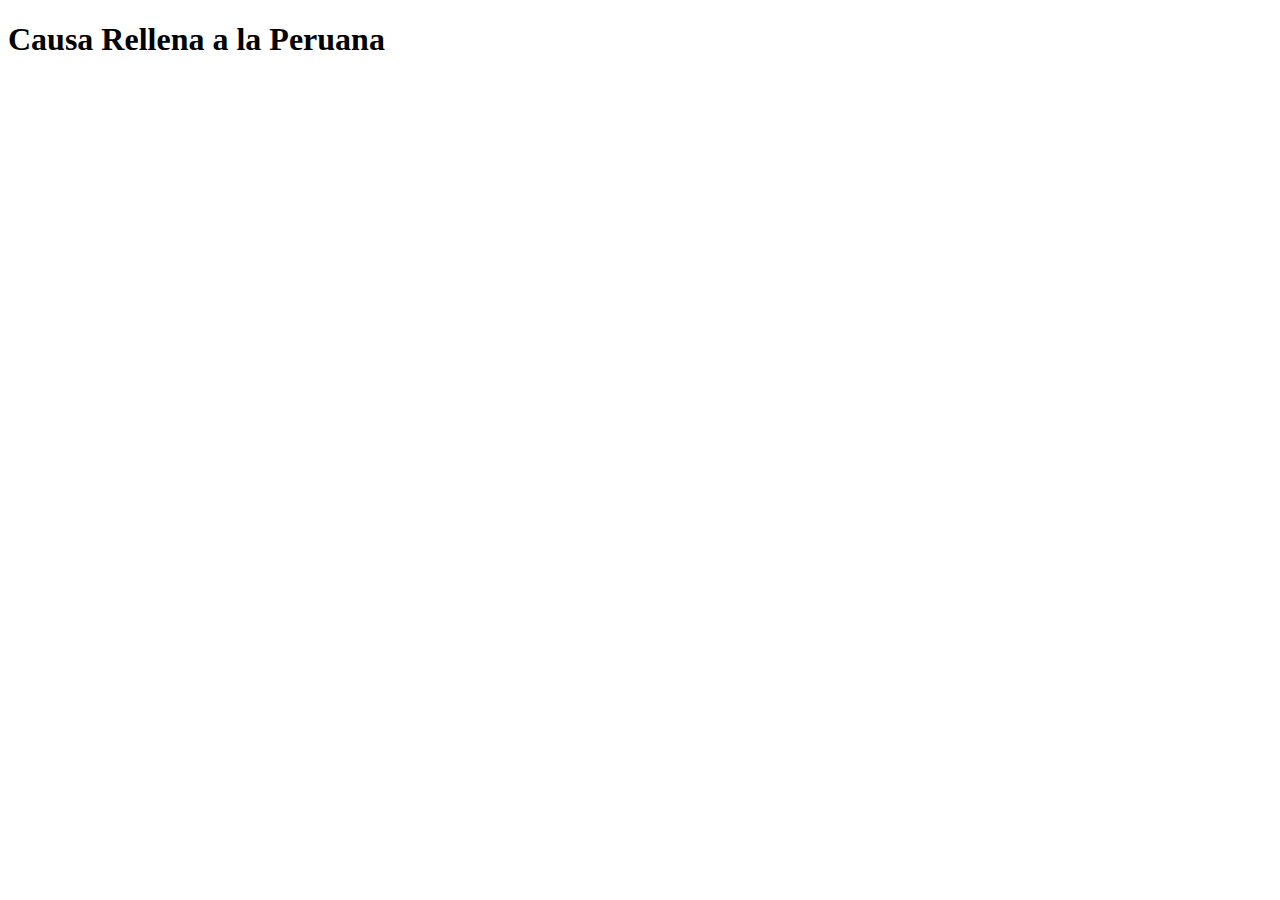
==== recipes/causas.html @ f8e56992 "Create all recipe pages and link into index file" ====
<!DOCTYPE html>
<html lang="en">
<head>
    <meta charset="UTF-8">
    <meta http-equiv="X-UA-Compatible" content="IE=edge">
    <meta name="viewport" content="width=device-width, initial-scale=1.0">
    <title>Causa Rellena</title>
</head>
<body>
    <h1>Causa Rellena a la Peruana</h1>
</body>
</html>
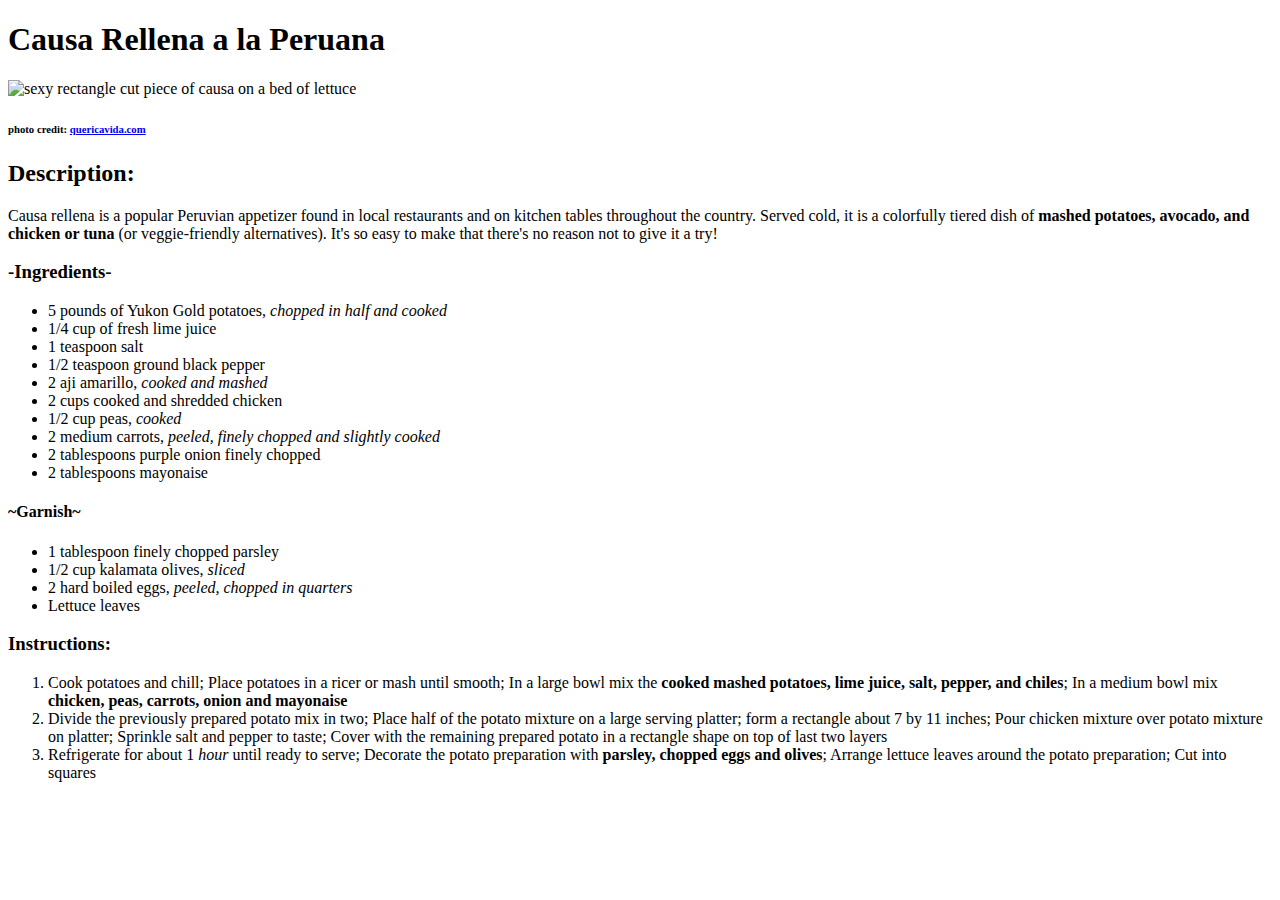
==== commit 7a9541c3: "Complete causas recipe page" ====
--- a/recipes/causas.html
+++ b/recipes/causas.html
@@ -8,5 +8,35 @@
 </head>
 <body>
     <h1>Causa Rellena a la Peruana</h1>
+    <img src="https://images-gmi-pmc.edge-generalmills.com/1fdf2172-1313-49e0-b964-9c2cbb484672.jpg" alt="sexy rectangle cut piece of causa on a bed of lettuce">
+    <h6>photo credit: <a href="https://www.quericavida.com/recetas/causa-rellena-a-la-peruana/9a26e07d-1c9e-4223-a464-9bc096c753aa">quericavida.com</a></h6>
+    <h2>Description:</h2>
+    <p>Causa rellena is a popular Peruvian appetizer found in local restaurants and on kitchen tables throughout the country. Served cold, it is a colorfully tiered dish of <strong>mashed potatoes, avocado, and chicken or tuna</strong> (or veggie-friendly alternatives). It's so easy to make that there's no reason not to give it a try!</p>
+    <h3>-Ingredients-</h3>
+    <ul>
+        <li>5 pounds of Yukon Gold potatoes, <em>chopped in half and cooked</em></li>
+        <li>1/4 cup of fresh lime juice</li>
+        <li>1 teaspoon salt</li>
+        <li>1/2 teaspoon ground black pepper</li>
+        <li>2 aji amarillo, <em>cooked and mashed</em></li>
+        <li>2 cups cooked and shredded chicken</li>
+        <li>1/2 cup peas, <em>cooked</em></li>
+        <li>2 medium carrots, <em>peeled, finely chopped and slightly cooked</em></li>
+        <li>2 tablespoons purple onion finely chopped</li>
+        <li>2 tablespoons mayonaise</li>
+    </ul>
+    <h4>~Garnish~</h4>
+    <ul>
+        <li>1 tablespoon finely chopped parsley</li>
+        <li>1/2 cup kalamata olives, <em>sliced</em></li>
+        <li>2 hard boiled eggs, <em>peeled, chopped in quarters</em></li>
+        <li>Lettuce leaves</li>
+    </ul>
+    <h3>Instructions:</h3>
+    <ol>
+        <li>Cook potatoes and chill; Place potatoes in a ricer or mash until smooth; In a large bowl mix the <strong>cooked mashed potatoes, lime juice, salt, pepper, and chiles</strong>; In a medium bowl mix <strong>chicken, peas, carrots, onion and mayonaise</strong></li>
+        <li>Divide the previously prepared potato mix in two; Place half of the potato mixture on a large serving platter; form a rectangle about 7 by 11 inches; Pour chicken mixture over potato mixture on platter; Sprinkle salt and pepper to taste; Cover with the remaining prepared potato in a rectangle shape on top of last two layers</li>
+        <li>Refrigerate for about 1 <em>hour</em> until ready to serve; Decorate the potato preparation with <strong>parsley, chopped eggs and olives</strong>; Arrange lettuce leaves around the potato preparation; Cut into squares</li>
+    </ol>
 </body>
 </html>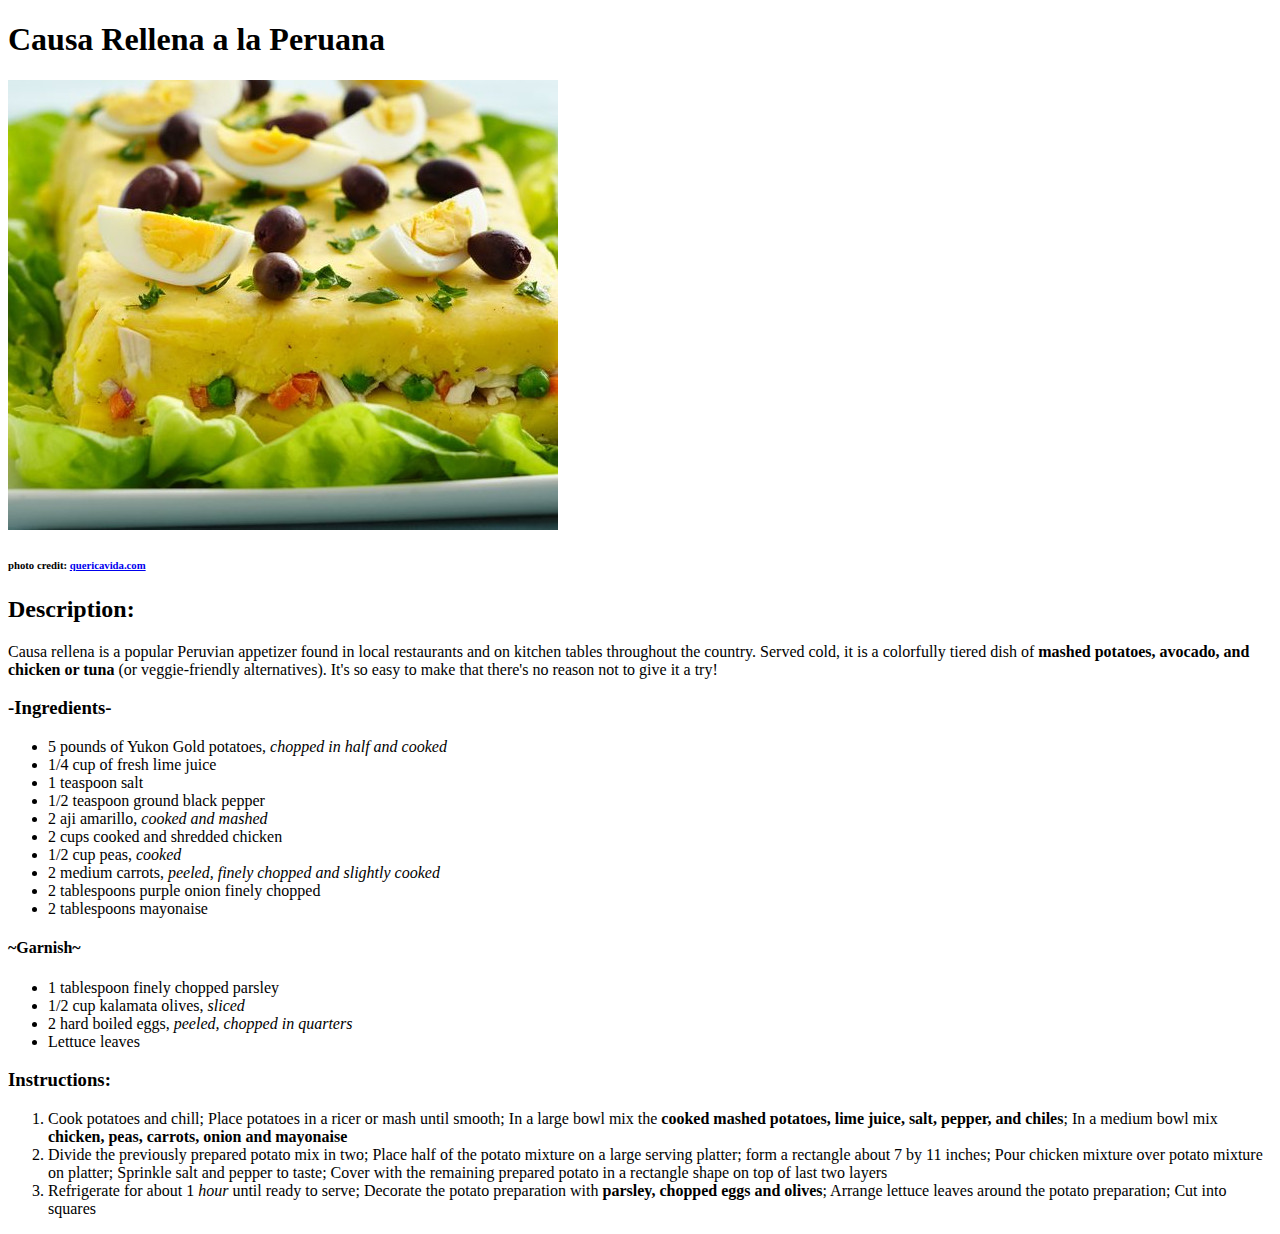
==== commit f2ba2263: "Make all text and photos uniform and update img src files" ====
--- a/recipes/causas.html
+++ b/recipes/causas.html
@@ -8,7 +8,7 @@
 </head>
 <body>
     <h1>Causa Rellena a la Peruana</h1>
-    <img src="https://images-gmi-pmc.edge-generalmills.com/1fdf2172-1313-49e0-b964-9c2cbb484672.jpg" alt="sexy rectangle cut piece of causa on a bed of lettuce">
+    <img src="../images/causas.jpg" alt="sexy rectangle cut piece of causa on a bed of lettuce">
     <h6>photo credit: <a href="https://www.quericavida.com/recetas/causa-rellena-a-la-peruana/9a26e07d-1c9e-4223-a464-9bc096c753aa">quericavida.com</a></h6>
     <h2>Description:</h2>
     <p>Causa rellena is a popular Peruvian appetizer found in local restaurants and on kitchen tables throughout the country. Served cold, it is a colorfully tiered dish of <strong>mashed potatoes, avocado, and chicken or tuna</strong> (or veggie-friendly alternatives). It's so easy to make that there's no reason not to give it a try!</p>
